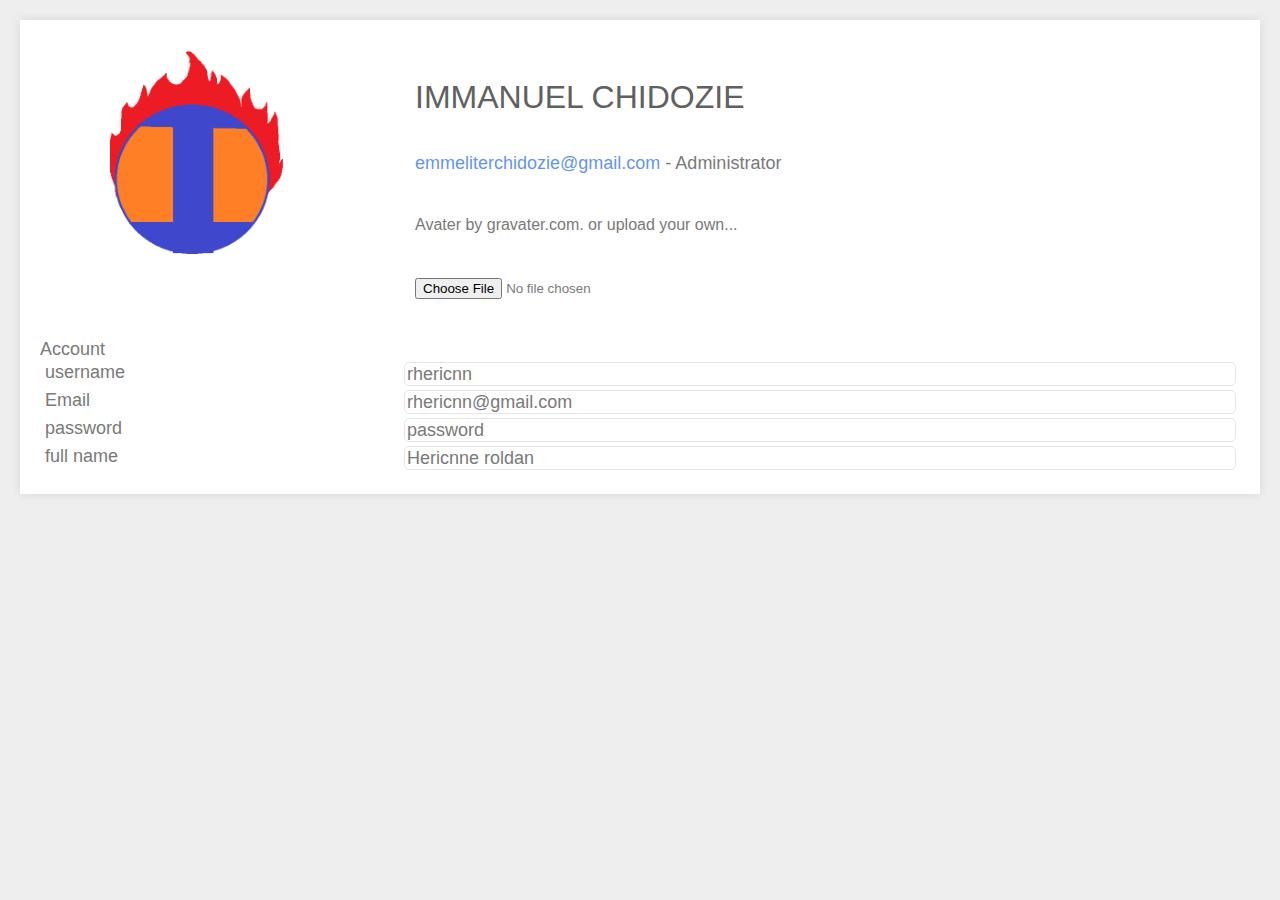
==== index.html @ 6ef8f808 "Rename index..html to index.html" ====
<!DOCTYPE html>
<html lang="en">
<head>
    <meta charset="UTF-8">
    <meta http-equiv="X-UA-Compatible" content="IE=edge">
    <meta name="viewport" content="width=device-width, initial-scale=1.0">
    <title>user profile</title>
    <link rel="stylesheet" href="style.css">
</head>
<body>

    <div class="profile-container">
        <div class="upper">
            <div class="imgbox">
        </div>
        
<div class="info-box">
    <h1>IMMANUEL CHIDOZIE
        <h2><a href=""class="h2-link">emmeliterchidozie@gmail.com</a> - Administrator</h2>
        <p class="subtext">Avater by gravater.com. or upload your own...</p>
        <input type="file" name="" id="">
        </div>
    </div>
    <h2 class="subtitle">
        Account
    <div class="lower">
        <div class="left">
            <h4>username</h4>
            <h4>Email</h4>
            <h4>password</h4>
            <h4>full name</h4>
        </div>

        <div class="right">
            <p class="values">rhericnn</p>
            <p class="values">rhericnn@gmail.com</p>
            <p class="values">password</p>
            <p class="values">Hericnne roldan</p>
        </div>
    </div>

</div>

</body>
</html>
---- style.css ----
*{
    padding: 0px;
    margin: 0px;
    box-sizing: border-box;
}

body{
    font-family: 'Segoe UI', Tahoma, Geneva, Verdana, sans-serif;
    font-size: 16px;
    font-weight: 400;
    line-height: 1.5;
    color: #797979;
    padding: 20px;
    background-color: #eee;
}

.profile-container{
    background-color: #fff;
    padding: 20px;
    box-shadow: 0 0 10px rgba(0, 0, 0, 0.1);
}

.upper{
    display: flex;
}

.imgbox{
    border-radius: 1000px;
height: 300px;
width: 300px; ;
overflow:hidden ;
background-image: url(iadlogo2.png);
background-position: center;
background-size: cover;

margin-right: 75px;
}

.info-box {
    display: flex;
    flex-direction: column;
    justify-content: space-evenly;
}

h1{
    font-weight: 500;
    color: #606060;
    line-height: 1;
}

h2{
font-weight: 500;
font-size: 18px;
line-height: 1;
}

.h2-link{
    text-decoration: none;
    color: cornflowerblue;
}

.subtitle{
    padding: 10px 10;
    border-bottom: 1px #eee;
}

.lower{
    display: flex;
    width: 100%;
}

.left{
    width: 30%;
}

h4{
    font-weight: 400;
    padding: 5px;
}

.right{
    flex-grow: 1;
}

.values{
    padding: 2px;
    margin: 4px;
    border: 1px solid rgba(0, 0, 0, 0.1);
    border-radius: 5px;
}


/******** AND BRINGS US TO THE END ********/
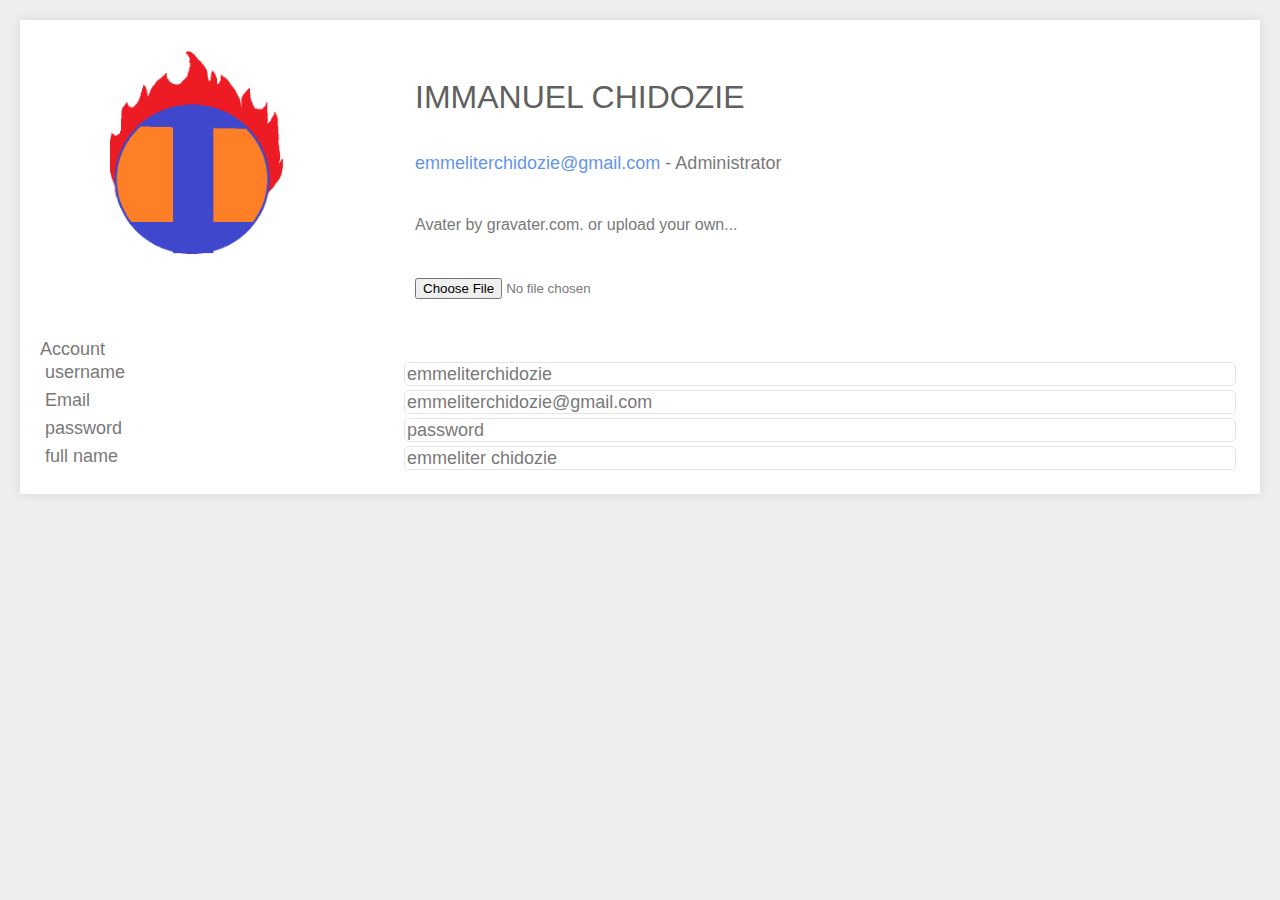
==== commit 77f4eb46: "Update index.html" ====
--- a/index.html
+++ b/index.html
@@ -32,10 +32,10 @@
         </div>
 
         <div class="right">
-            <p class="values">rhericnn</p>
-            <p class="values">rhericnn@gmail.com</p>
+            <p class="values">emmeliterchidozie</p>
+            <p class="values">emmeliterchidozie@gmail.com</p>
             <p class="values">password</p>
-            <p class="values">Hericnne roldan</p>
+            <p class="values">emmeliter chidozie</p>
         </div>
     </div>
 
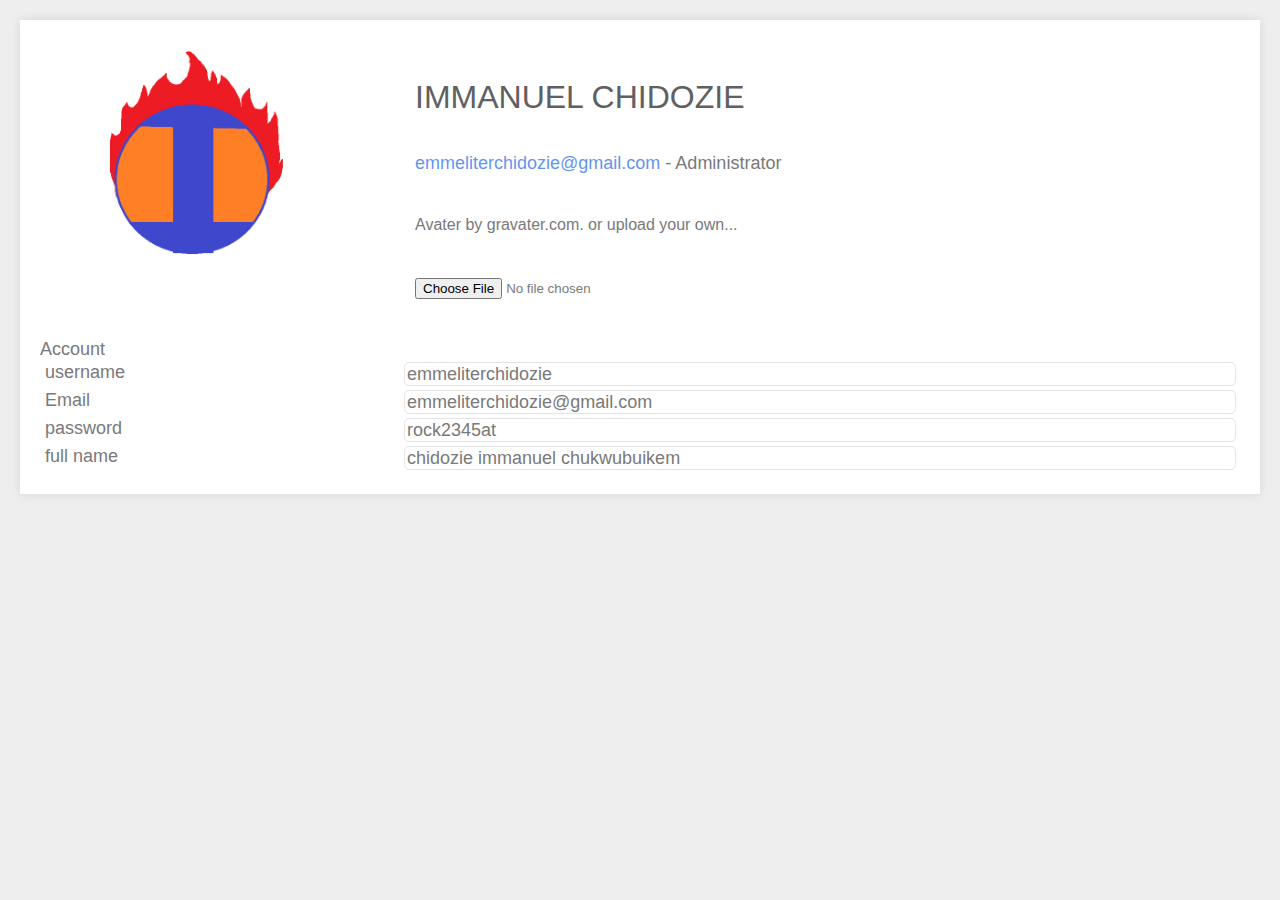
==== commit cd022167: "Update index.html" ====
--- a/index.html
+++ b/index.html
@@ -34,8 +34,8 @@
         <div class="right">
             <p class="values">emmeliterchidozie</p>
             <p class="values">emmeliterchidozie@gmail.com</p>
-            <p class="values">password</p>
-            <p class="values">emmeliter chidozie</p>
+            <p class="values">rock2345at</p>
+            <p class="values">chidozie immanuel chukwubuikem</p>
         </div>
     </div>
 
